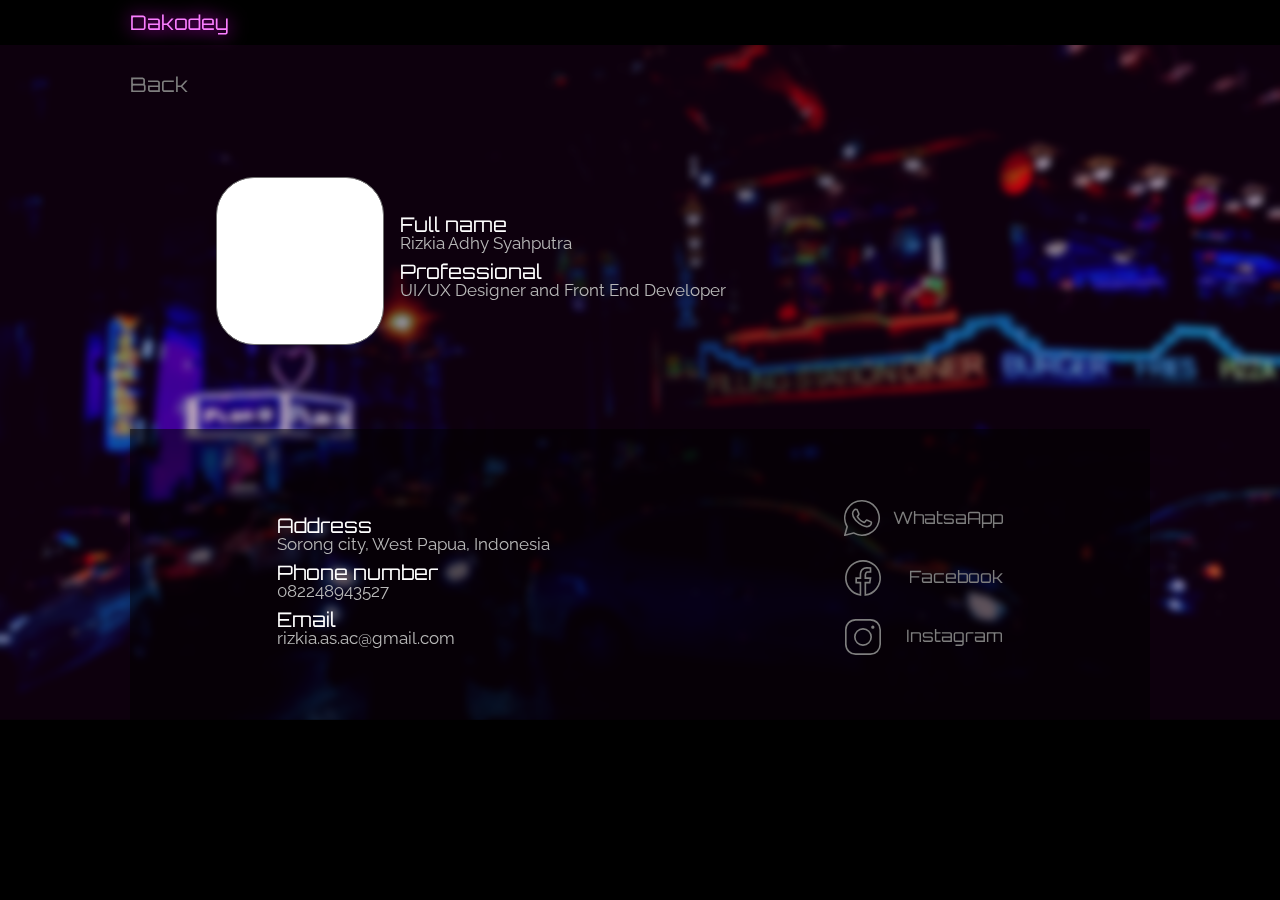
==== id page/id page.html @ ede67994 "inisialisasi pertama" ====
<!DOCTYPE html>
<html>
<head>
	<title></title>

	<meta charset="utf-8">
	<meta name="viewport" content="widht=device-width initial-scale=1">

	<link rel="stylesheet" type="text/css" href="style.css">

	<link rel="preconnect" href="https://fonts.gstatic.com">
	<link href="https://fonts.googleapis.com/css2?family=Orbitron&display=swap" rel="stylesheet">

	<link rel="preconnect" href="https://fonts.gstatic.com">
	<link href="https://fonts.googleapis.com/css2?family=Raleway&display=swap" rel="stylesheet">

</head>
<body>

	<!-- awal background -->
	<img class="bg" src="../neoncitybackground.png">
	<img class="bgp" src="../potrait.png"> 
	<!-- akhir background -->







	<!-- awal bar navigasi -->
	<div class="navbar">
		<div class="nav">
			<h3>Dakodey</h3>
		</div>		
	</div>
	
	<!-- akhir bar navigasi -->






	<!-- awal  -->
	<div class="more back"> <a href="../index.html">Back</a></div>

	<div class="container mainprofile">
		<div class="min768"><img  src="../fotoppmin768.png"></div>
		<div class="max767"><img src="../fotoppmax767.png"></div>

		<div class="mainid">
			<h3>Full name</h3>
			<p>Rizkia Adhy Syahputra</p>

			<h3>Professional</h3>
			<p>UI/UX Designer and Front End Developer</p>

		</div>
	</div>

	<div class="container detail">
		<div class="secondary">
			<h3>Address</h3>
			<p>Sorong city, West Papua, Indonesia</p>

			<h3>Phone number</h3>
			<p>082248943527</p>

			<h3>Email</h3>
			<p>rizkia.as.ac@gmail.com</p>

			
		</div>

		<div class="contact">

			<a href="https://wa.me/qr/6TLPYGV2TF7FI1" target="_blank">
				<svg><use class="icon" href="#iconwa"></use></svg>
				<p>WhatsaApp</p>
			</a>

			<a href="https://www.facebook.com/rizkia.a.syahputra.1" target="_blank">
				<svg><use class="icon" href="#iconfb"></use></svg>
				<p>Facebook</p>
			</a>

			<a href="https://www.instagram.com/r_adhysyah?r=nametag" target="_blank">
				<svg><use class="icon" href="#iconig"></use></svg>
				<p>Instagram</p>
			</a>
			
		</div>
	</div>











<!-- svg -->

<div class="tempsvg">
	
<svg xmlns="http://www.w3.org/2000/svg" width="36" height="36" viewBox="0 0 36 36">
	<path id="iconwa" d="M20,2A17.925,17.925,0,0,0,4.336,28.772L2.029,37.006a.783.783,0,0,0,.942.971l8.586-2.128A17.982,17.982,0,1,0,20,2Zm0,1.565a16.435,16.435,0,1,1-8.013,30.783.783.783,0,0,0-.57-.076L3.9,36.135l2.016-7.193a.783.783,0,0,0-.078-.61A16.431,16.431,0,0,1,20,3.565Zm-6.541,7.043a2.489,2.489,0,0,0-1.807.821,6.1,6.1,0,0,0-1.827,4.34,9.228,9.228,0,0,0,2.045,5.192h0v0c-.021-.028.28.408.682.931a24.791,24.791,0,0,0,1.669,1.952A18.123,18.123,0,0,0,20.083,28.1a27.876,27.876,0,0,0,2.707.987,7.215,7.215,0,0,0,3.26.208,5.5,5.5,0,0,0,2.051-.847,3.8,3.8,0,0,0,1.689-1.831,6.456,6.456,0,0,0,.367-1.611,3.693,3.693,0,0,0,.008-.616,1.073,1.073,0,0,0-.173-.615c-.364-.6-.777-.614-1.208-.827-.239-.118-.92-.451-1.6-.777s-1.273-.613-1.637-.743a1.844,1.844,0,0,0-.916-.156,1.558,1.558,0,0,0-1.038.683c-.221.327-1.109,1.376-1.38,1.684,0,0,.02.009-.087-.044-.335-.166-.745-.307-1.351-.627a11.182,11.182,0,0,1-2.195-1.524v0A12.926,12.926,0,0,1,16.2,18.533c.018-.022,0,0,.037-.034h0c.279-.275.526-.6.735-.844a3.9,3.9,0,0,0,.569-.923,1.731,1.731,0,0,0-.038-1.5v0c.011.022-.088-.2-.2-.451s-.245-.584-.391-.935c-.293-.7-.62-1.492-.815-1.953v0a2.036,2.036,0,0,0-.945-1.125,1.512,1.512,0,0,0-.778-.136h0C14.092,10.612,13.774,10.609,13.459,10.609Zm0,1.565c.3,0,.6,0,.848.015s.24.014.191-.009.018-.031.164.315c.19.452.519,1.244.813,1.949.147.353.284.684.394.943s.169.4.238.543v0h0c.068.134.062.048.038.095a2.279,2.279,0,0,1-.355.6c-.254.293-.514.62-.651.755a1.682,1.682,0,0,0-.472.662,1.514,1.514,0,0,0,.145,1.224,14.32,14.32,0,0,0,2.727,3.351,12.8,12.8,0,0,0,2.5,1.735c.7.367,1.261.581,1.388.643a1.758,1.758,0,0,0,1.012.219,1.524,1.524,0,0,0,.922-.515h0c.279-.317,1.109-1.264,1.507-1.848.017.006.011,0,.144.049v0h0c.06.022.817.36,1.492.682s1.36.656,1.582.766c.321.159.473.262.512.263a1.835,1.835,0,0,1,0,.257,4.979,4.979,0,0,1-.28,1.215,2.952,2.952,0,0,1-1.053,1.041,4.867,4.867,0,0,1-1.444.621,5.609,5.609,0,0,1-2.562-.153A26.157,26.157,0,0,1,20.7,26.66a16.727,16.727,0,0,1-5.338-3.892,23.261,23.261,0,0,1-1.564-1.83c-.375-.488-.539-.742-.676-.922l0,0a8.455,8.455,0,0,1-1.727-4.246A4.125,4.125,0,0,1,12.8,12.495.927.927,0,0,1,13.459,12.174Z"/>
</svg>

<svg xmlns="http://www.w3.org/2000/svg" width="36" height="36" viewBox="0 0 36 36">
	<path id="iconfb" d="M21,3a18.02,18.02,0,0,0-2.689,35.835l.94.142V24.771H15V21.887H19.25v-3.83c0-2.358.565-3.912,1.5-4.886A5.577,5.577,0,0,1,24.992,11.7a17.78,17.78,0,0,1,2.705.163v2.361h-2a2.936,2.936,0,0,0-2.552,1.48,5.773,5.773,0,0,0-.634,2.884v3.292h5.01l-.446,2.884H22.509V39l.928-.126A18.021,18.021,0,0,0,21,3Zm0,1.639a16.35,16.35,0,0,1,3.145,32.4V26.408h4.331l.951-6.162H24.145V18.593a4.448,4.448,0,0,1,.417-2.069,1.1,1.1,0,0,1,1.133-.656h3.639V10.383l-.709-.1a24.909,24.909,0,0,0-3.632-.222,7.251,7.251,0,0,0-5.42,1.969c-1.31,1.365-1.958,3.4-1.958,6.023v2.191H13.362V26.41h4.252V36.985A16.349,16.349,0,0,1,21,4.639Z"/>
</svg>

<svg xmlns="http://www.w3.org/2000/svg" width="36" height="36" viewBox="0 0 36 36">
	<path id="iconig" d="M13.636,3A10.649,10.649,0,0,0,3,13.636V28.364A10.649,10.649,0,0,0,13.636,39H28.364A10.649,10.649,0,0,0,39,28.364V13.636A10.649,10.649,0,0,0,28.364,3Zm0,1.636H28.364a8.988,8.988,0,0,1,9,9V28.364a8.988,8.988,0,0,1-9,9H13.636a8.988,8.988,0,0,1-9-9V13.636A8.988,8.988,0,0,1,13.636,4.636ZM30.818,9.545a1.636,1.636,0,1,0,1.636,1.636A1.636,1.636,0,0,0,30.818,9.545ZM21,12a9,9,0,1,0,9,9A9.012,9.012,0,0,0,21,12Zm0,1.636A7.364,7.364,0,1,1,13.636,21,7.351,7.351,0,0,1,21,13.636Z"/>
</svg>

</div>


</body>
</html>
---- id page/style.css ----
/*css reset*/

/* http://meyerweb.com/eric/tools/css/reset/ 
   v2.0 | 20110126
   License: none (public domain)
*/

html, body, div, span, applet, object, iframe,
h1, h2, h3, h4, h5, h6, p, blockquote, pre,
a, abbr, acronym, address, big, cite, code,
del, dfn, em, img, ins, kbd, q, s, samp,
small, strike, strong, sub, sup, tt, var,
b, u, i, center,
dl, dt, dd, ol, ul, li,
fieldset, form, label, legend,
table, caption, tbody, tfoot, thead, tr, th, td,
article, aside, canvas, details, embed, 
figure, figcaption, footer, header, hgroup, 
menu, nav, output, ruby, section, summary,
time, mark, audio, video {
	margin: 0;
	padding: 0;
	border: 0;
	font-size: 100%;
	font: inherit;
	vertical-align: baseline;
}
/* HTML5 display-role reset for older browsers */
article, aside, details, figcaption, figure, 
footer, header, hgroup, menu, nav, section {
	display: block;
}
body {
	line-height: 1;
}
ol, ul {
	list-style: none;
}
blockquote, q {
	quotes: none;
}
blockquote:before, blockquote:after,
q:before, q:after {
	content: '';
	content: none;
}
table {
	border-collapse: collapse;
	border-spacing: 0;
}

/*akhir css reset*/

/*awal all*/

h1, h2, h3, p, a {
	color: white;
}

h1 {
	font-family: 'Orbitron', sans-serif;
	font-size: 140px;

}

h2 {
	font-family: 'Orbitron', sans-serif;
	font-size: 70px;
	color:#90DDEB;
	filter: drop-shadow(0px 0px 9px #01C8EE);

}

h3 {
	font-family: 'Orbitron', sans-serif;
	font-size: 20px;
}

p {
	font-family: 'Raleway', sans-serif;
	font-size: 17px;
	margin-bottom: 10px;
	color: #b8b8b8;

}

a {
	font-family: 'Orbitron', sans-serif;
	text-decoration: none;
	font-size: 20px;
}

span {
	font-family: 'Orbitron', sans-serif;
	text-decoration: none;
	font-size: 20px;
}


body {
	background-color: black;
}

@media all and (max-width: 767px) {
	h1{
		font-size: 110px;
	}

	h2{
		font-size: 55px;
	}

	h3{
		font-size: 18px;
	}

	p{
		font-size: 16px;
		margin-bottom: 10px;
	}
}

.container {
	margin-left: 10.17%;
	margin-right: 10.17%;

}


.more a {
	color: #7E7E7E;
	transition: 0.15s;
}

.more:hover a {
	color: #90DDEB;
	filter: drop-shadow(0px 0px 9px #01C8EE);
}

.line {
	background-color: #FA7EFF;
	height: 6px;
	margin-top: 10px;
	margin-right: 59.5%;
	border: 1px solid rgba(245, 0, 245, 0.5);
	border-radius: 8px;
	filter: drop-shadow(0px 0px 8px #F500FE);

}

.intro .line {
	margin-right: 16.2%;
}

/*background*/
.bg {
	position: fixed;
	width: 100%;
	/*margin-right: 1%;
	margin-left: 1%;*/
	z-index: -999;
}

@media all and (min-width: 768px){
	.bgp {
	display: none;
	}
}


@media all and (max-width: 767px) {
	.container {
		margin: 0px auto;
	}

	.bg{
		display: none;
	}

	.bgp {
	position: fixed;
	width: 100%;
	/*margin-right: 1%;
	margin-left: 1%;*/
	z-index: -999;
	}

	.more {
	
	margin-left: 20%;
	}

}

/*akhir background*/

/*akhir all*/



.back {
	margin-top: 30px;
	margin-left: 10.17%;
}

@media all and (max-width: 767px) {
	.back {
	margin-top: 20px;
	margin-left: 8.6%;
}


}

/*awal navbar*/
.navbar {
	display: flex;
	background-color: black;
	height: 45px;
	align-items: center;
}

.nav {
	/*background-color: lime;*/
	margin-left: 10.17%;
	margin-right: 10.17%;
}

.nav h3 {
	color: #FA7EFF;
	filter: drop-shadow(0px 0px 9px #F500FE);
}
/*akhir navbar*/





/*awal main profile*/
.mainprofile {
	/*background-color: lime;*/
	height: 334px;
	display: flex;

}

.mainprofile .min768 {
	margin-left: 8.45%;
	align-self: center;
}

.min768 {
	display: block;
}

.max767 {
	display: none;
}

.mainid {
	flex-flow: column;
	align-self: center;
	margin-left: 16px;
}

@media all and (max-width: 767px) {
	.min768 {
	display: none;
}

.max767 {
	display: block;
	margin-left: 8.45%;
	align-self: center;
}

}
/*akhir main profile*/





/*awal detail*/
.detail {
	background-color: rgba(0, 0, 0, 50%);
	display: flex;
	height: 314px;


	justify-content: space-around;
}

.secondary {
	align-self: center;
}

.contact {
	align-self: center;
}

.contact a {
	/*background-color: lime;*/
	display: flex;
	width: 161px;
	height: 39px;
	margin-bottom: 20px;
}

.icon {
	color: #7e7e7e;
	fill: #7e7e7e;

	transition: 0.3s;
}

.contact a p {
	font-family: 'Orbitron', sans-serif;
	color: #7e7e7e;
	margin-bottom: 0px;
	align-self: center;

	transition: 0.3s;

}

.contact a:hover p {
	color: #90DDEB;
	filter: drop-shadow(0px 0px 9px #01C8EE);
}	

.contact a:hover .icon {
	fill: #90DDEB;
	filter: drop-shadow(0px 0px 9px #01C8EE);
}

@media all and (max-width: 767px) {
	.detail {
	display: flex;
	flex-direction: column;
	height: 464px;

	align-content: space-around;


	}

	.secondary, .contact {
		align-self: start;
		margin-left: 8.6%;
	}

	.contact a {
		width: 151px;
	}

}
/*akhir detail*/











/*template*/
.tempsvg {
	display: none;
}
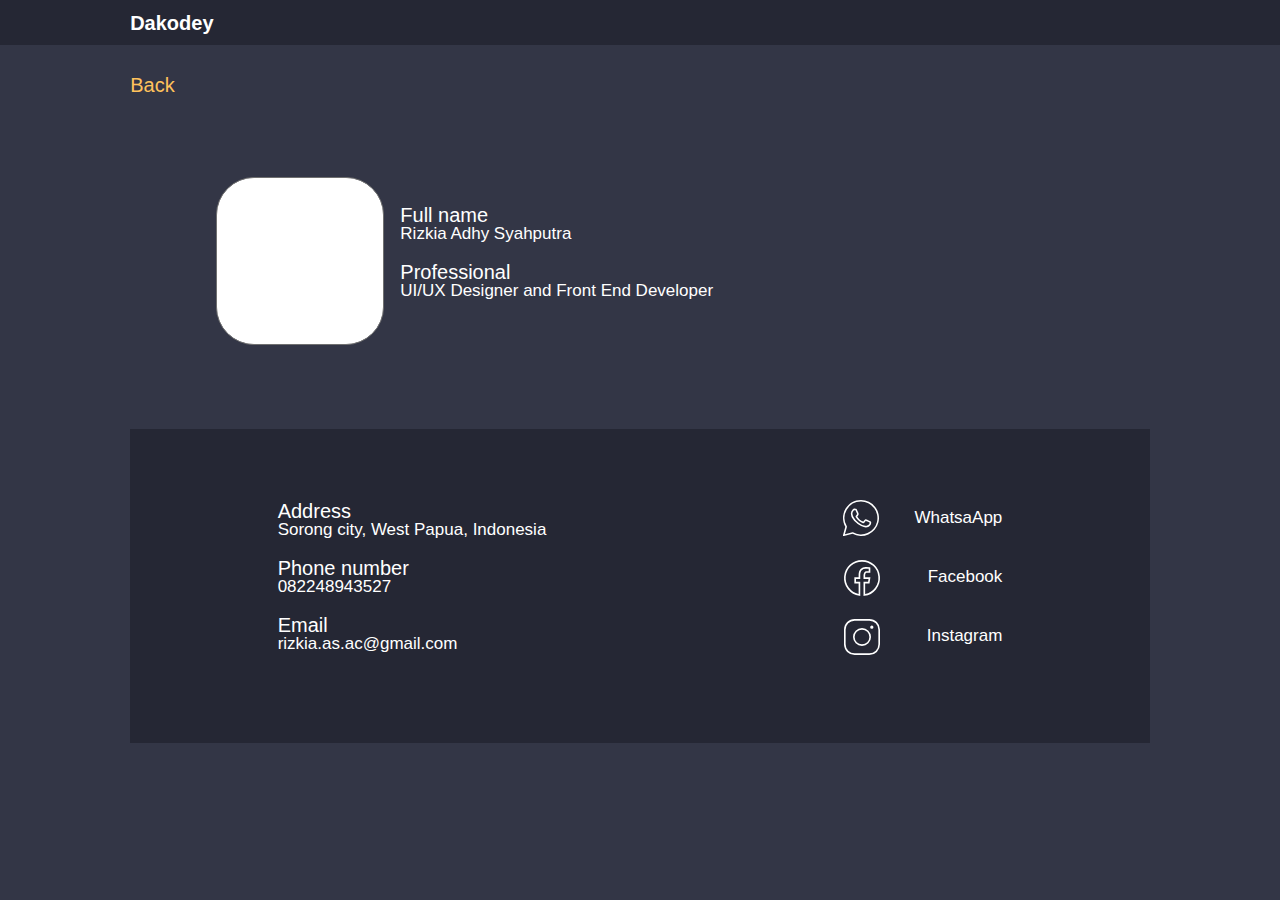
==== commit bebcaa8f: "Menambahkan : - fitur penyesuaian tema. - fungsi changeThemeIdPage di function.js. memperbarui : - s" ====
--- a/id page/id page.html
+++ b/id page/id page.html
@@ -4,9 +4,9 @@
 	<title></title>
 
 	<meta charset="utf-8">
-	<meta name="viewport" content="widht=device-width initial-scale=1">
+	<meta name="viewport" content="width=device-width initial-scale=1">
 
-	<link rel="stylesheet" type="text/css" href="style.css">
+	<link rel="stylesheet" type="text/css" href="css/style.css">
 
 	<link rel="preconnect" href="https://fonts.gstatic.com">
 	<link href="https://fonts.googleapis.com/css2?family=Orbitron&display=swap" rel="stylesheet">
@@ -14,13 +14,19 @@
 	<link rel="preconnect" href="https://fonts.gstatic.com">
 	<link href="https://fonts.googleapis.com/css2?family=Raleway&display=swap" rel="stylesheet">
 
+
+	<!-- opsi tema -->
+	<link class="tema" rel="stylesheet" type="text/css" href="../assets/css/darkUI.css">
+
 </head>
 <body>
 
-	<!-- awal background -->
-	<img class="bg" src="../neoncitybackground.png">
-	<img class="bgp" src="../potrait.png"> 
-	<!-- akhir background -->
+<!-- awal background -->
+<div class="background" style="display: none;">
+	<img class="bg" src="../assets/background/neoncitybackground.png">
+	<img class="bgp" src="../assets/background/potrait.png"> 
+</div>
+<!-- akhir background -->
 
 
 
@@ -28,70 +34,69 @@
 
 
 
-	<!-- awal bar navigasi -->
-	<div class="navbar">
-		<div class="nav">
-			<h3>Dakodey</h3>
-		</div>		
-	</div>
-	
-	<!-- akhir bar navigasi -->
+<!-- awal bar navigasi -->
+<div class="navbar">
+	<div class="nav">
+		<h3>Dakodey</h3>
+	</div>		
+</div>
+<!-- akhir bar navigasi -->
 
 
 
 
 
 
-	<!-- awal  -->
-	<div class="more back"> <a href="../index.html">Back</a></div>
+<!-- awal  -->
+<div class="back"> <a href="../index.html">Back</a></div>
 
-	<div class="container mainprofile">
-		<div class="min768"><img  src="../fotoppmin768.png"></div>
-		<div class="max767"><img src="../fotoppmax767.png"></div>
+<div class="container mainprofile">
+	<div class="min768"><img  src="../assets/image/fotoppmin768.png"></div>
+	<div class="max767"><img src="../assets/image/fotoppmax767.png"></div>
 
-		<div class="mainid">
-			<h3>Full name</h3>
-			<p>Rizkia Adhy Syahputra</p>
+	<div class="mainid">
+		<h3>Full name</h3>
+		<p>Rizkia Adhy Syahputra</p>
 
-			<h3>Professional</h3>
-			<p>UI/UX Designer and Front End Developer</p>
+		<h3>Professional</h3>
+		<p>UI/UX Designer and Front End Developer</p>
 
-		</div>
+	</div>
+</div>
+
+<div class="container detail">
+	<div class="secondary">
+		<h3>Address</h3>
+		<p>Sorong city, West Papua, Indonesia</p>
+
+		<h3>Phone number</h3>
+		<p>082248943527</p>
+
+		<h3>Email</h3>
+		<p>rizkia.as.ac@gmail.com</p>
+
+		
 	</div>
 
-	<div class="container detail">
-		<div class="secondary">
-			<h3>Address</h3>
-			<p>Sorong city, West Papua, Indonesia</p>
+	<div class="contact">
 
-			<h3>Phone number</h3>
-			<p>082248943527</p>
+		<a href="https://wa.me/qr/6TLPYGV2TF7FI1" target="_blank">
+			<svg><use class="icon" href="#iconwa"></use></svg>
+			<p>WhatsaApp</p>
+		</a>
 
-			<h3>Email</h3>
-			<p>rizkia.as.ac@gmail.com</p>
+		<a href="https://www.facebook.com/rizkia.a.syahputra.1" target="_blank">
+			<svg><use class="icon" href="#iconfb"></use></svg>
+			<p>Facebook</p>
+		</a>
 
-			
-		</div>
-
-		<div class="contact">
-
-			<a href="https://wa.me/qr/6TLPYGV2TF7FI1" target="_blank">
-				<svg><use class="icon" href="#iconwa"></use></svg>
-				<p>WhatsaApp</p>
-			</a>
-
-			<a href="https://www.facebook.com/rizkia.a.syahputra.1" target="_blank">
-				<svg><use class="icon" href="#iconfb"></use></svg>
-				<p>Facebook</p>
-			</a>
-
-			<a href="https://www.instagram.com/r_adhysyah?r=nametag" target="_blank">
-				<svg><use class="icon" href="#iconig"></use></svg>
-				<p>Instagram</p>
-			</a>
-			
-		</div>
+		<a href="https://www.instagram.com/r_adhysyah?r=nametag" target="_blank">
+			<svg><use class="icon" href="#iconig"></use></svg>
+			<p>Instagram</p>
+		</a>
+		
 	</div>
+</div>
 
 
 
@@ -104,7 +109,6 @@
 
 
 <!-- svg -->
-
 <div class="tempsvg">
 	
 <svg xmlns="http://www.w3.org/2000/svg" width="36" height="36" viewBox="0 0 36 36">
@@ -122,5 +126,9 @@
 </div>
 
 
+
+
+<script type="text/javascript" src="../assets/js/function.js"></script>
+<script type="text/javascript" src="js/script.js"></script>
 </body>
 </html>--- a/id page/css/style.css
+++ b/id page/css/style.css
@@ -0,0 +1,155 @@
+/*css reset*/
+
+	/* http://meyerweb.com/eric/tools/css/reset/ 
+	   v2.0 | 20110126
+	   License: none (public domain)
+	*/
+
+	html, body, div, span, applet, object, iframe,
+	h1, h2, h3, h4, h5, h6, p, blockquote, pre,
+	a, abbr, acronym, address, big, cite, code,
+	del, dfn, em, img, ins, kbd, q, s, samp,
+	small, strike, strong, sub, sup, tt, var,
+	b, u, i, center,
+	dl, dt, dd, ol, ul, li,
+	fieldset, form, label, legend,
+	table, caption, tbody, tfoot, thead, tr, th, td,
+	article, aside, canvas, details, embed, 
+	figure, figcaption, footer, header, hgroup, 
+	menu, nav, output, ruby, section, summary,
+	time, mark, audio, video {
+		margin: 0;
+		padding: 0;
+		border: 0;
+		font-size: 100%;
+		font: inherit;
+		vertical-align: baseline;
+	}
+	/* HTML5 display-role reset for older browsers */
+	article, aside, details, figcaption, figure, 
+	footer, header, hgroup, menu, nav, section {
+		display: block;
+	}
+	body { line-height: 1; }
+
+	ol, ul { list-style: none; }
+
+	blockquote, q { quotes: none; }
+
+	blockquote:before, blockquote:after,
+	q:before, q:after { content: '';  content: none; }
+
+	table { border-collapse: collapse;  border-spacing: 0; }
+/*akhir css reset*/
+
+
+
+
+
+/*awal all*/
+	.container { margin-left: 10.17%;  margin-right: 10.17%; }
+
+	.back { margin-top: 30px;  margin-left: 10.17%; }
+
+	p { margin-bottom: 20px; }
+/*akhir all*/
+
+
+
+
+
+/*awal navbar*/
+	.navbar {
+		display: flex;
+		background-color: black;
+		height: 45px;
+		align-items: center;
+	}
+
+	.nav { margin-left: 10.17%;  margin-right: 10.17%; }
+/*akhir navbar*/
+
+
+
+
+
+/*awal main profile*/
+	.mainprofile { height: 334px;  display: flex; }
+
+	.mainprofile .min768 { margin-left: 8.45%;  align-self: center; }
+
+	.min768 { display: block; }
+
+	.max767 { display: none; }
+
+	.mainid {
+		flex-flow: column;
+		align-self: center;
+		margin-left: 16px;
+	}
+/*akhir main profile*/
+
+
+
+
+
+/*awal detail*/
+	.detail {
+		display: flex;
+		height: 314px;
+		justify-content: space-around;
+	}
+
+	.icon { transition: 0.3s; }
+
+	.contact a p {
+		margin-bottom: 0px;
+		align-self: center;
+		transition: 0.3s;
+	}
+
+	.secondary { align-self: center; }
+
+	.contact { align-self: center; }
+
+	.contact a {
+		display: flex;
+		width: 161px;
+		height: 39px;
+		margin-bottom: 20px;
+	}
+/*akhir detail*/
+
+
+
+
+
+/*template*/
+.tempsvg { display: none; }
+
+/*media query*/
+@media all and (max-width: 767px) {
+	.container { margin: 0px auto; }
+
+	.back { margin-top: 20px;  margin-left: 8.6%; }
+
+	.min768 { display: none; }
+
+	.max767 {
+		display: block;
+		margin-left: 8.45%;
+		align-self: center;
+	}
+
+.detail {
+	display: flex;
+	flex-direction: column;
+	height: 464px;
+	align-content: space-around;
+}
+
+.secondary, .contact { align-self: start;  margin-left: 8.6%; }
+
+.contact a { width: 151px; }
+
+}--- a/assets/css/darkUI.css
+++ b/assets/css/darkUI.css
@@ -0,0 +1,116 @@
+/*awal all*/
+	h1, h2, h3, p, a, span, select {
+		font-family: 'Quicksand', sans-serif;
+		color: white;
+	}
+
+	h1 { font-size: 140px; }
+	h2 {
+		font-size: 70px;
+		font-weight: 600;
+		color: #FFFFFF;
+	}
+	h3 { font-size: 20px; }
+	p { font-size: 17px; }
+	a { text-decoration: none;  font-size: 20px; }
+	span { text-decoration: none;  font-size: 20px; }
+
+	body { background-color: #333646; }
+
+	.more { transition: 0.15s; }
+
+	.more a, .back a{color: #FFC25C; }
+
+	.more:hover { transform: scale(1.2); }
+
+	.line { background-color: #FFC25C; }
+/*akhir all*/
+
+
+
+
+
+/*awal navbar*/
+	.navbar{ background-color: #252734; }
+
+	.logo h3 { color: #FFF;  font-weight: 600; }
+
+	.qa { background-color: #252734; }
+
+	.qabutton { color: #FFF;  transition: 0.15s; }
+
+	.qabutton:hover { transform: scale(1.3); }
+
+	.qa .themeButton { background-color: #20222D; }
+
+	select { background-color:#20222D; border: 0px solid #20222D; }
+/*akhir navbar*/
+
+
+
+
+
+/*service bar*/
+	.service { background-color: #252734; margin-top: 40px;}
+
+	.skillbox { transition: 0.3s; }
+
+	.skillbox h1, .skillbox h3 { color:#FFC25C; }
+
+	.skillbox:hover{ transform: scale(1.2); }
+/*akhir service bar*/
+
+
+
+
+
+/*awal reviews*/
+	.review {
+		color: white;
+		background-color: #252734;
+		border-radius: 10px;
+	}
+/*akhir reviews*/
+
+
+/*media query*/
+@media all and (max-width:  910px) {
+	h1{ font-size: 110px;}
+	h2{ font-size: 60px; }
+
+	/*.skillbox { height: px;}*/
+}
+
+@media all and (max-width: 800px) {
+	h2{ font-size: 55px; }
+	h3{ font-size: 18px; }
+	p{ font-size: 16px; }
+}
+
+
+
+
+
+
+
+					/*FOR ID PAGE*/
+
+/*awal navbar*/
+	.nav h3 { color: #FFF;  font-weight: 600; }
+/*akhir navbar*/
+
+/*awal detail*/
+	.detail {background-color: #252734; }
+
+	.icon { fill: white; }
+
+	.contact a p {
+		font-family: 'Quicksand', sans-serif;
+		font-size: 17px;
+	}
+
+	.contact a:hover p, .contact a:hover .icon {
+		color: #FFC25C;
+		fill: #FFC25C;;
+	}	
+/*akhir detail*/